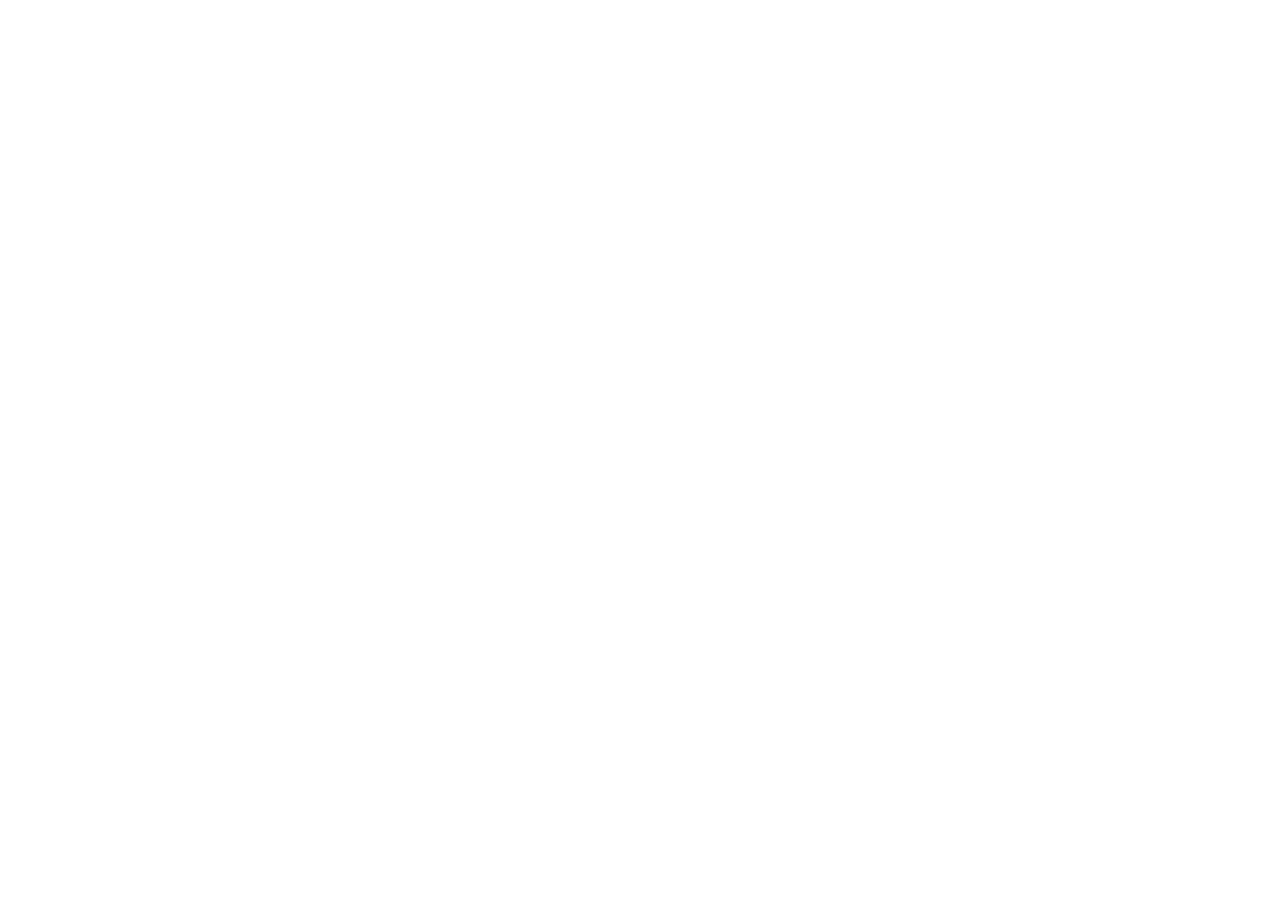
==== Front-End-Certification/Project3-Product_Landing_Page/index.html @ be520d80 "File creation" ====
<!DOCTYPE html>
<html lang="en" dir="ltr">
  <head>
    <meta charset="utf-8">
    <title>Product Landing Page</title>
    <link rel="stylesheet" href="style.css">
  </head>
  <body>


    <script src="main.js"></script>
  </body>
</html>
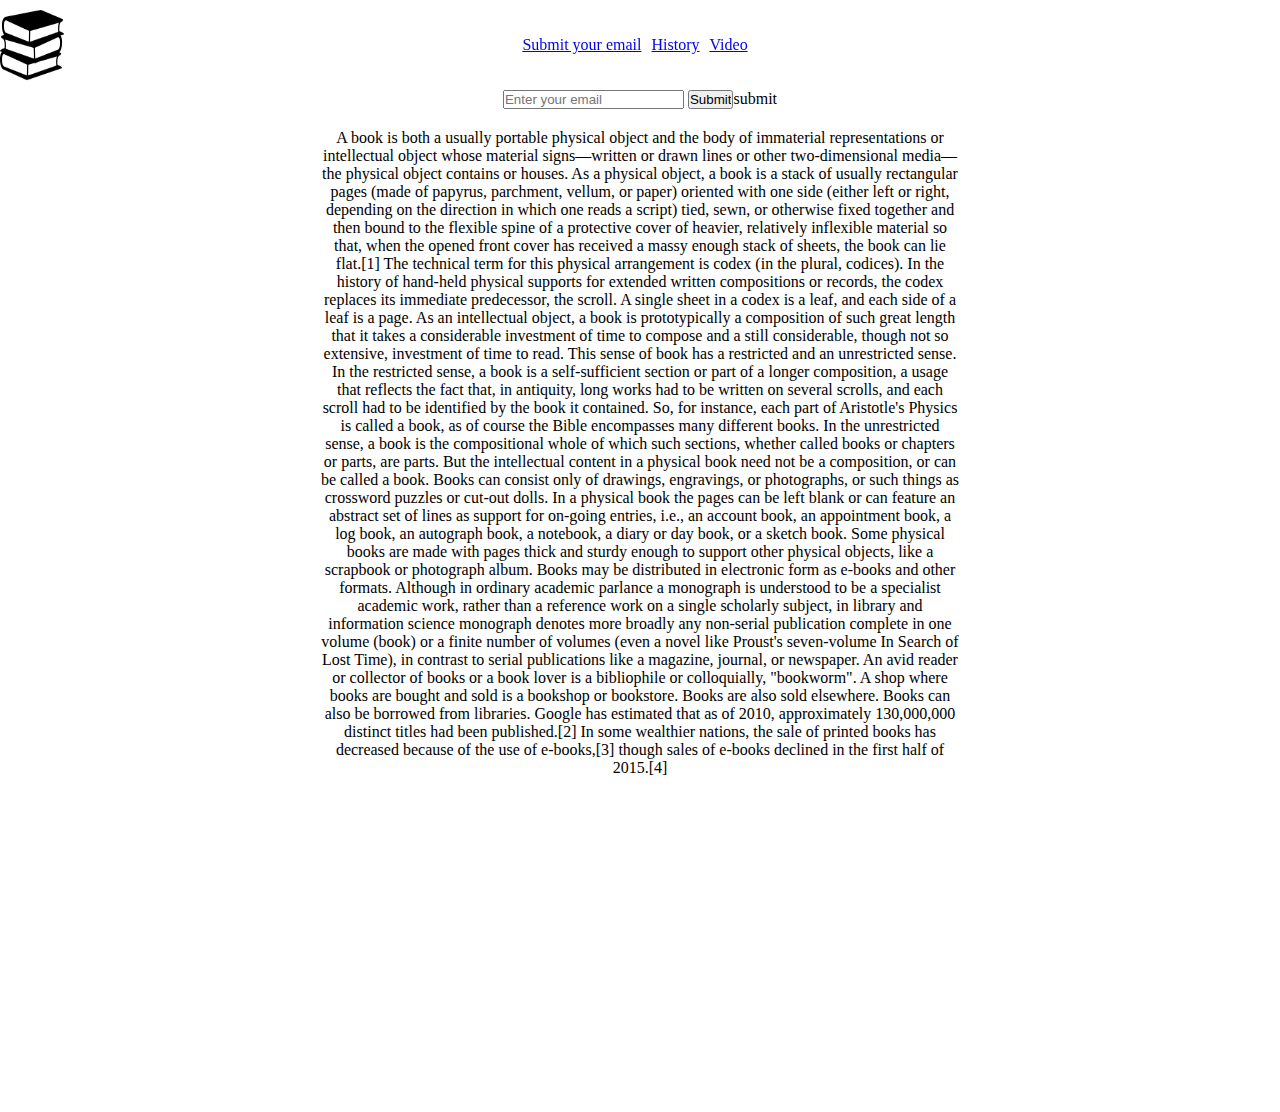
==== commit 55e8dd5a: "Project done" ====
--- a/Front-End-Certification/Project3-Product_Landing_Page/index.html
+++ b/Front-End-Certification/Project3-Product_Landing_Page/index.html
@@ -7,6 +7,42 @@
   </head>
   <body>
 
+    <header id="header">
+      <img src="./header-img.png" alt="" id="header-img">
+      <nav id="nav-bar">
+        <a href="#form" class="nav-link">Submit your email</a>
+        <a href="#history" class="nav-link">History</a>
+        <a href="#video" class="nav-link">Video</a>
+      </nav>
+    </header>
+
+    <main>
+
+      <form id="form" method="post" action="https://www.freecodecamp.com/email-submit">
+        <input type="email" id="email" name="email" value="" placeholder="Enter your email">
+        <input type="submit" name="submit" id="submit">submit</input>
+      </form>
+
+      <div class="history" id="history">
+
+        <p>A book is both a usually portable physical object and the body of immaterial representations or intellectual object whose material signs—written or drawn lines or other two-dimensional media—the physical object contains or houses.
+
+As a physical object, a book is a stack of usually rectangular pages (made of papyrus, parchment, vellum, or paper) oriented with one side (either left or right, depending on the direction in which one reads a script) tied, sewn, or otherwise fixed together and then bound to the flexible spine of a protective cover of heavier, relatively inflexible material so that, when the opened front cover has received a massy enough stack of sheets, the book can lie flat.[1] The technical term for this physical arrangement is codex (in the plural, codices). In the history of hand-held physical supports for extended written compositions or records, the codex replaces its immediate predecessor, the scroll. A single sheet in a codex is a leaf, and each side of a leaf is a page.
+
+As an intellectual object, a book is prototypically a composition of such great length that it takes a considerable investment of time to compose and a still considerable, though not so extensive, investment of time to read. This sense of book has a restricted and an unrestricted sense. In the restricted sense, a book is a self-sufficient section or part of a longer composition, a usage that reflects the fact that, in antiquity, long works had to be written on several scrolls, and each scroll had to be identified by the book it contained. So, for instance, each part of Aristotle's Physics is called a book, as of course the Bible encompasses many different books. In the unrestricted sense, a book is the compositional whole of which such sections, whether called books or chapters or parts, are parts.
+
+But the intellectual content in a physical book need not be a composition, or can be called a book. Books can consist only of drawings, engravings, or photographs, or such things as crossword puzzles or cut-out dolls. In a physical book the pages can be left blank or can feature an abstract set of lines as support for on-going entries, i.e., an account book, an appointment book, a log book, an autograph book, a notebook, a diary or day book, or a sketch book. Some physical books are made with pages thick and sturdy enough to support other physical objects, like a scrapbook or photograph album. Books may be distributed in electronic form as e-books and other formats.
+
+Although in ordinary academic parlance a monograph is understood to be a specialist academic work, rather than a reference work on a single scholarly subject, in library and information science monograph denotes more broadly any non-serial publication complete in one volume (book) or a finite number of volumes (even a novel like Proust's seven-volume In Search of Lost Time), in contrast to serial publications like a magazine, journal, or newspaper. An avid reader or collector of books or a book lover is a bibliophile or colloquially, "bookworm". A shop where books are bought and sold is a bookshop or bookstore. Books are also sold elsewhere. Books can also be borrowed from libraries. Google has estimated that as of 2010, approximately 130,000,000 distinct titles had been published.[2] In some wealthier nations, the sale of printed books has decreased because of the use of e-books,[3] though sales of e-books declined in the first half of 2015.[4] </p>
+
+      </div>
+
+      <iframe id="video" width="560" height="315" src="https://www.youtube.com/embed/r--wz576ke0" frameborder="0" allow="accelerometer; autoplay; encrypted-media; gyroscope; picture-in-picture" allowfullscreen></iframe>
+
+    </main>
+
+
+
 
     <script src="main.js"></script>
   </body>
--- a/Front-End-Certification/Project3-Product_Landing_Page/style.css
+++ b/Front-End-Certification/Project3-Product_Landing_Page/style.css
@@ -0,0 +1,51 @@
+* {
+  margin: 0;
+  padding: 0;
+}
+
+header {
+  width: 100%;
+  height: 10vh;
+  position: fixed;
+  display: flex;
+}
+
+header nav {
+  width: 90%;
+  display: flex;
+  justify-content: center;
+  align-items : center;
+}
+
+header nav a {
+  margin-right: 10px;
+}
+
+header img {
+  width: 5%;
+}
+
+main {
+  padding-top: 10vh;
+  width: 100%;
+  display: flex;
+  justify-content: center;
+  align-items: center;
+  flex-direction: column;
+}
+
+main .history {
+  width: 50%;
+  text-align: center;
+  margin-bottom: 20px;
+}
+
+main form {
+  margin-bottom: 20px;
+}
+
+@media only screen and (max-width: 800px) {
+  main .history {
+    font-size: 10px;
+  }
+}
